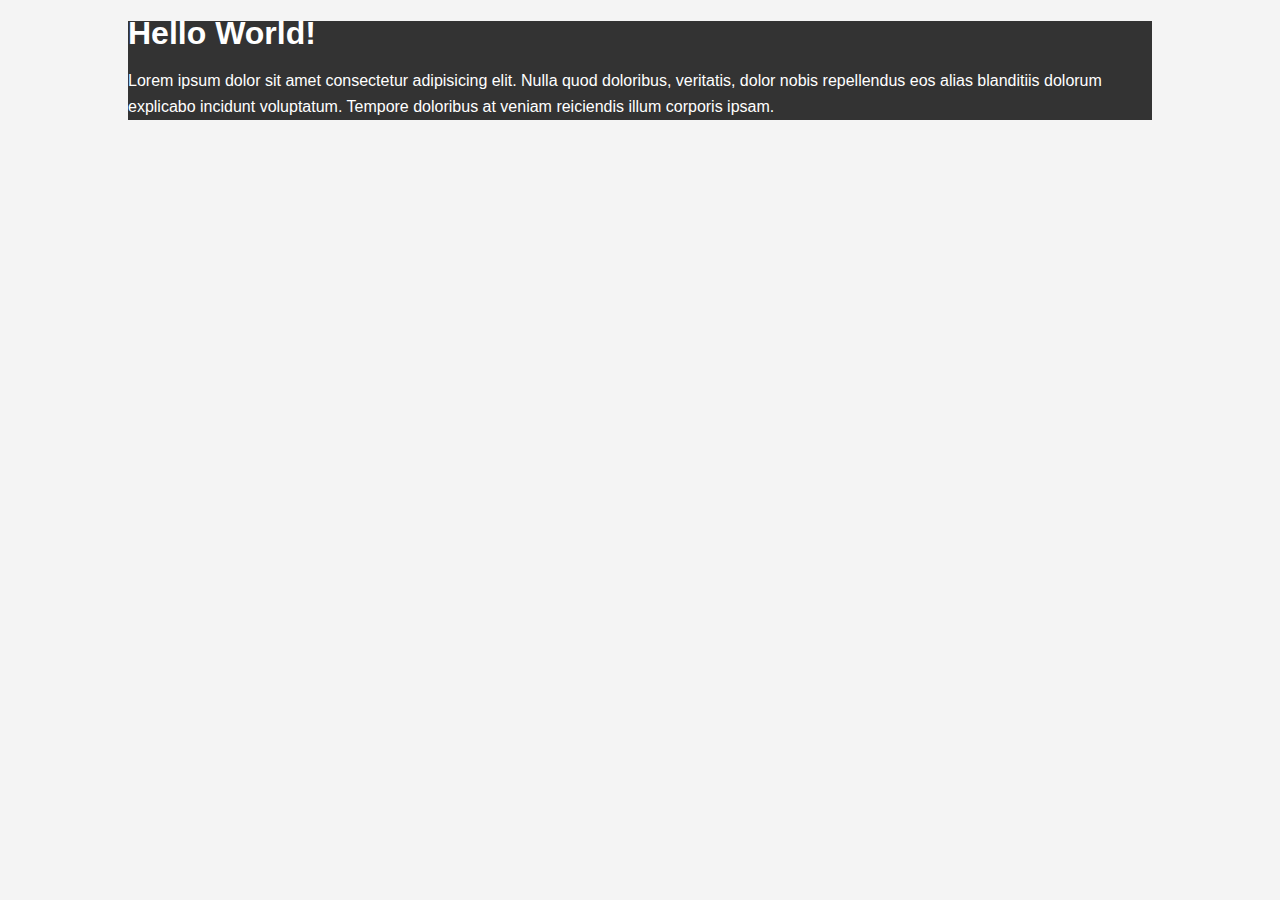
==== CSS CRASH COURSE/csscheatsheet/index.html @ a279b796 "24:56" ====
<!--PAREI EM 24:56-->
<!DOCTYPE html>
<html>
    <head>
        <title>CSS Cheat Sheet</title>
        <link rel="stylesheet" type="text/css" href="css/style.css">
    </head>
    <body>
        <div class="container">
            <div class="box-1">
                <h1>Hello World!</h1>
                <p>Lorem ipsum dolor sit amet consectetur adipisicing elit. Nulla quod doloribus, veritatis, dolor nobis repellendus eos alias blanditiis dolorum explicabo incidunt voluptatum. Tempore doloribus at veniam reiciendis illum corporis ipsam.</p>
            </div>
        </div>
    </body>
</html>
---- CSS CRASH COURSE/csscheatsheet/css/style.css ----
body{
    background-color: #f4f4f4;
    color: #555555;
    font-family: Arial, Helvetica, sans-serif;
    font-size: 16px;
    font-weight: normal;
   /*Mesama coisa, em uma linha: 
   font: normal 16px Arial, Helvetica, sans-serif */
   line-height: 1.6em;
   margin: 0;
}

.container{
    margin: auto;
    width: 80%;
}

.box-1{
    background-color: #333333;
    color: #fff;
}
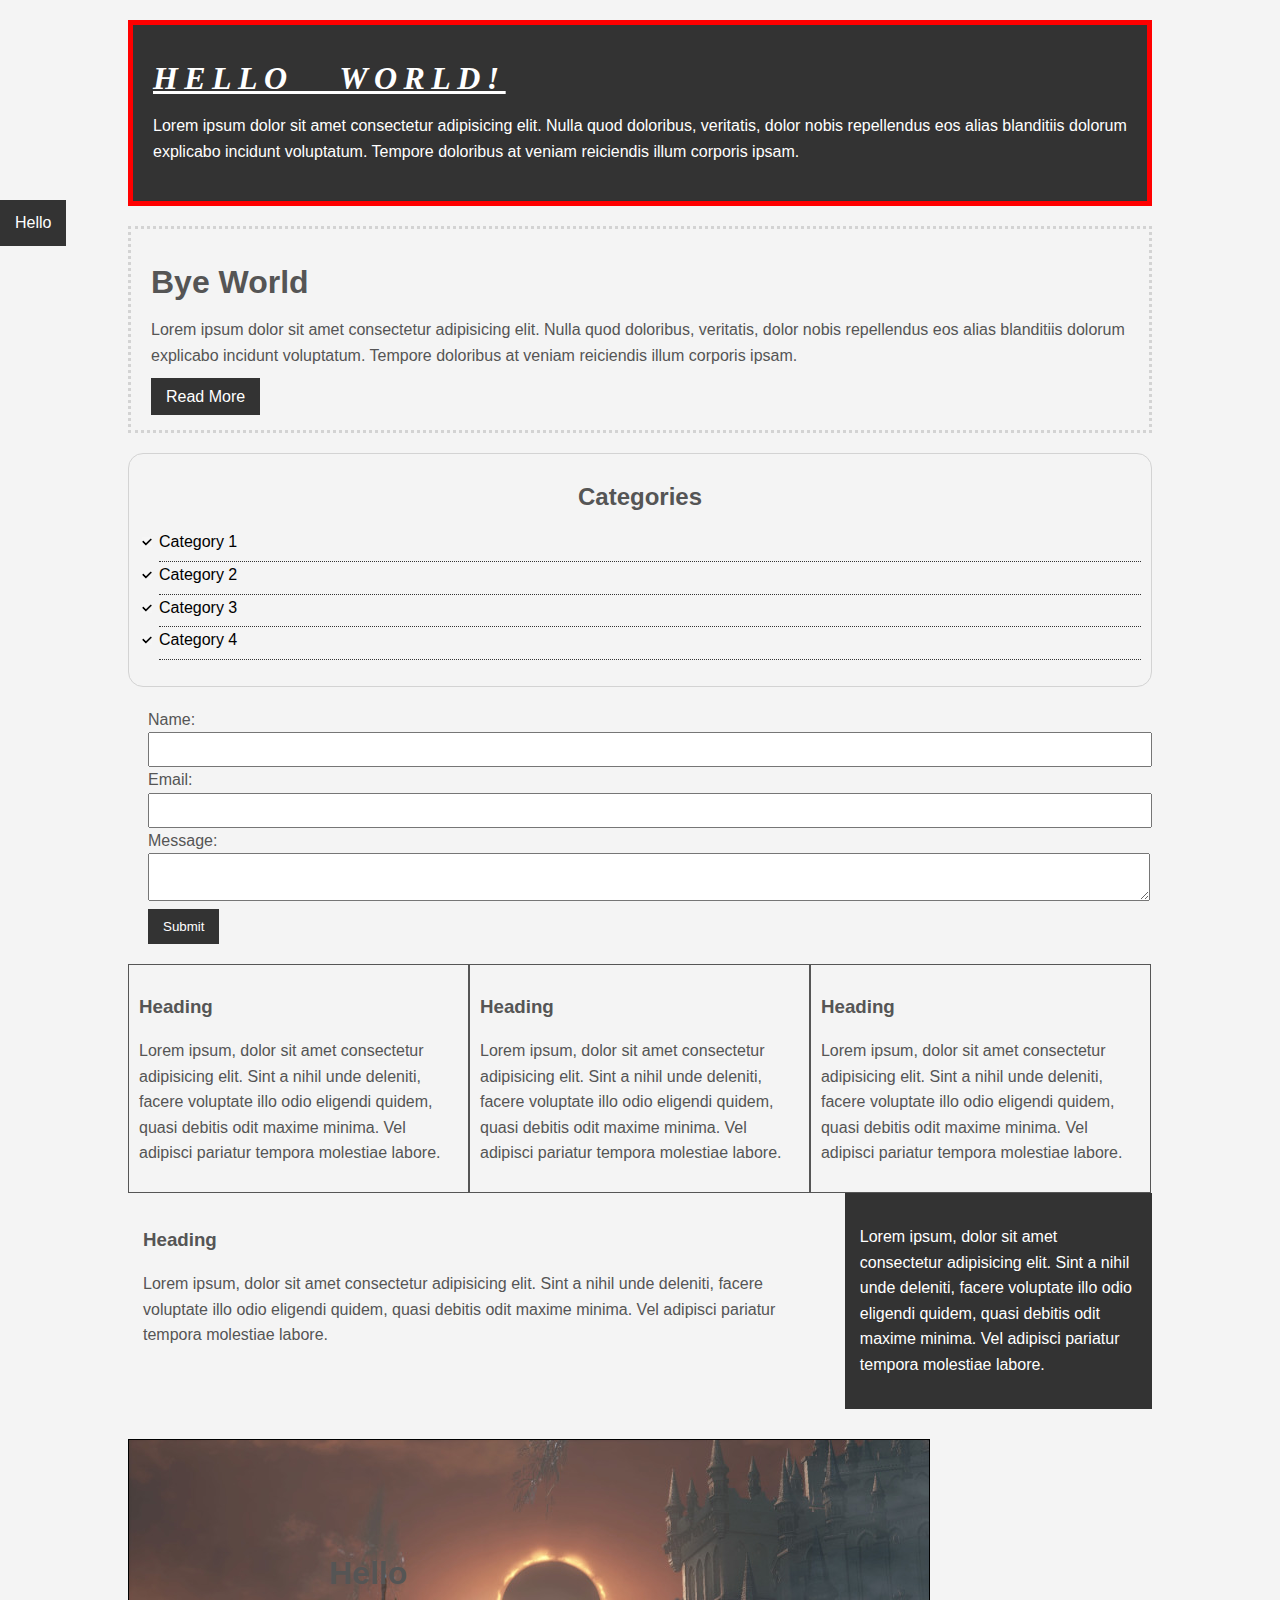
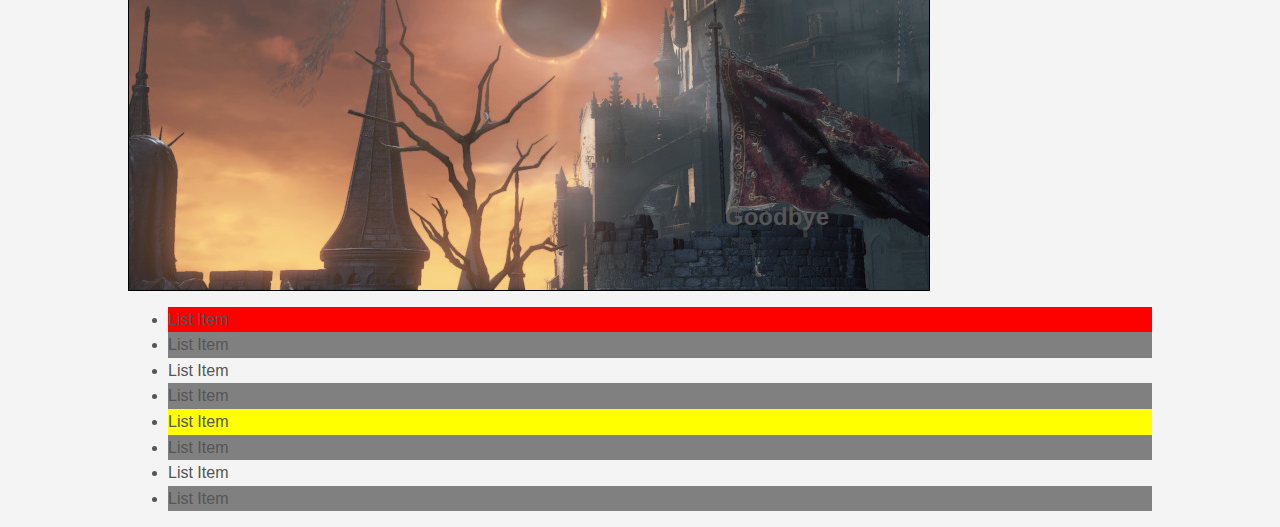
==== commit ffe14a63: "Pagina Web CSS basico" ====
--- a/CSS CRASH COURSE/csscheatsheet/index.html
+++ b/CSS CRASH COURSE/csscheatsheet/index.html
@@ -11,6 +11,81 @@
                 <h1>Hello World!</h1>
                 <p>Lorem ipsum dolor sit amet consectetur adipisicing elit. Nulla quod doloribus, veritatis, dolor nobis repellendus eos alias blanditiis dolorum explicabo incidunt voluptatum. Tempore doloribus at veniam reiciendis illum corporis ipsam.</p>
             </div>
+            <div class="box-2">
+                <h1>Bye World</h1>
+                <p>Lorem ipsum dolor sit amet consectetur adipisicing elit. Nulla quod doloribus, veritatis, dolor nobis repellendus eos alias blanditiis dolorum explicabo incidunt voluptatum. Tempore doloribus at veniam reiciendis illum corporis ipsam.</p>
+                <a class="button" href="">Read More</a>
+            </div>
+            <div class="categories">
+                <h2>Categories</h2>
+                <ul>
+                    <li><a href="#">Category 1</a></li>
+                    <li><a href="#">Category 2</a></li>
+                    <li><a href="#">Category 3</a></li>
+                    <li><a href="#">Category 4</a></li>
+                </ul>
+            </div>
+            <form class="my-form">
+                <div class="form-group">
+                    <label>Name: </label>
+                    <input type="text" name="name">
+                </div>
+                <div class="form-group">
+                    <label>Email: </label>
+                    <input type="text" name="email">
+                </div>
+                <div class="form-group">
+                    <label>Message: </label>
+                    <textarea name="message"></textarea>
+                </div>
+                <input class="button" type="submit" value="Submit" name="">
+            </form>
+            <div class="block">
+                <h3>Heading</h3>
+                <p>
+                    Lorem ipsum, dolor sit amet consectetur adipisicing elit. Sint a nihil unde deleniti, facere voluptate illo odio eligendi quidem, quasi debitis odit maxime minima. Vel adipisci pariatur tempora molestiae labore.
+                </p>
+            </div>
+            <div class="block">
+                <h3>Heading</h3>
+                <p>
+                    Lorem ipsum, dolor sit amet consectetur adipisicing elit. Sint a nihil unde deleniti, facere voluptate illo odio eligendi quidem, quasi debitis odit maxime minima. Vel adipisci pariatur tempora molestiae labore.
+                </p>
+            </div>
+            <div class="block">
+                <h3>Heading</h3>
+                <p>
+                    Lorem ipsum, dolor sit amet consectetur adipisicing elit. Sint a nihil unde deleniti, facere voluptate illo odio eligendi quidem, quasi debitis odit maxime minima. Vel adipisci pariatur tempora molestiae labore.
+                </p>
+            </div>
+            <div class="clr"></div>
+            <div id="main-block">
+                <h3>Heading</h3>
+                <p>
+                    Lorem ipsum, dolor sit amet consectetur adipisicing elit. Sint a nihil unde deleniti, facere voluptate illo odio eligendi quidem, quasi debitis odit maxime minima. Vel adipisci pariatur tempora molestiae labore.
+                </p>
+            </div>
+            <div id="sidebar">
+                <p>
+                    Lorem ipsum, dolor sit amet consectetur adipisicing elit. Sint a nihil unde deleniti, facere voluptate illo odio eligendi quidem, quasi debitis odit maxime minima. Vel adipisci pariatur tempora molestiae labore.
+                </p>
+            </div>
+            <div class="clr"></div>
+            <div class="p-box">
+                <h1>Hello</h1>
+                <h2>Goodbye</h2>
+            </div>
+            <ul class="my-list">
+                <li>List Item</li>
+                <li>List Item</li>
+                <li>List Item</li>
+                <li>List Item</li>
+                <li>List Item</li>
+                <li>List Item</li>
+                <li>List Item</li>
+                <li>List Item</li>
+            </ul>
         </div>
+        <a class="fix-me button" href="">Hello</a>
     </body>
 </html>--- a/CSS CRASH COURSE/csscheatsheet/css/style.css
+++ b/CSS CRASH COURSE/csscheatsheet/css/style.css
@@ -1,3 +1,7 @@
+*/*{
+    margin:0;
+    padding:0;
+}*/
 body{
     background-color: #f4f4f4;
     color: #555555;
@@ -10,12 +14,177 @@
    margin: 0;
 }
 
+a{
+    text-decoration: none;
+    color: black;
+}
+
+a:hover{
+    color: red;
+}
+
+a:active{
+    color: green;
+}
+
+/*a:visited{
+    color: black;
+}*/
+
 .container{
     margin: auto;
     width: 80%;
 }
 
+.button{
+    background-color: #333;
+    color: #fff;
+    padding: 10px 15px;
+    border: none;
+}
+
+.button:hover{
+    background: red;
+    color: #fff;
+}
+
+.clr{
+    clear: both;
+}
+
 .box-1{
     background-color: #333333;
     color: #fff;
+    border: 5px red solid;
+    border-width: 3px;
+    border-bottom-width: 10px;
+    border-top-style: dotted;
+    /*Resetando as configs*/
+    border: 5px red solid;
+    padding: 20px;
+    margin: 20px 0px;
+}
+
+.box-1 h1{
+    font-family: Tahoma;
+    font-weight: 800;
+    font-style: italic;
+    text-decoration: underline;
+    text-transform: uppercase;
+    letter-spacing: 0.2em;
+    word-spacing: 1em;
+}
+
+.box-2{
+    border: 3px dotted lightgray;
+    padding:20px;
+    margin: 20px 0;
+}
+
+.categories{
+    border: 1px lightgray solid;
+    padding: 10px;
+    border-radius: 15px;
+}
+
+.categories h2{
+    text-align: center;
+}
+
+.categories ul{
+    padding: 0;
+    padding-left: 20px;
+    list-style: none;
+}
+
+.categories li{
+    padding-bottom: 6px;
+    border-bottom: dotted 1px #333333;
+    list-style-image: url('../img/check.png');
+}
+
+.my-form{
+    padding: 20px;
+}
+
+.my-form.form-group{
+    padding-bottom: 15px;
+}
+
+.my-form label{
+    display: block;
+}
+
+.my-form input[type="text"], .my-form textarea{
+    padding: 8px;
+    width: 100%;
+}
+
+.block{
+    float: left;
+    width: 33.3%;
+    border: 1px solid;
+    padding: 10px;
+    box-sizing: border-box;
+}
+
+#main-block{
+    float: left;
+    width: 70%;
+    padding: 15px;
+    box-sizing: border-box;
+}
+
+#sidebar{
+    float: right;
+    width: 30%;
+    background-color: #333;
+    color: #fff;
+    padding: 15px;
+    box-sizing: border-box;
+}
+
+.p-box{
+    width: 800px;
+    height: 450px;
+    border: 1px solid black;
+    margin-top: 30px;
+    position: relative;
+    background-image: url('../img/bg1.jpg');
+    background-position: 100px 200px;
+    background-repeat: no-repeat;
+    background-position: center center;
+}
+
+.p-box h1{
+    position: absolute;
+    top: 100px;
+    left: 200px;
+}
+
+.p-box h2{
+    position: absolute;
+    bottom: 40px;
+    right: 100px;
+}
+
+.fix-me{
+    position: fixed;
+    top: 200px;
+}
+
+.my-list li:first-child{
+    background: red;
+}
+
+.my-list li:last-child{
+    background: blue;
+}
+
+.my-list li:nth-child(5){
+    background: yellow;
+}
+
+.my-list li:nth-child(even){
+    background: gray;
 }